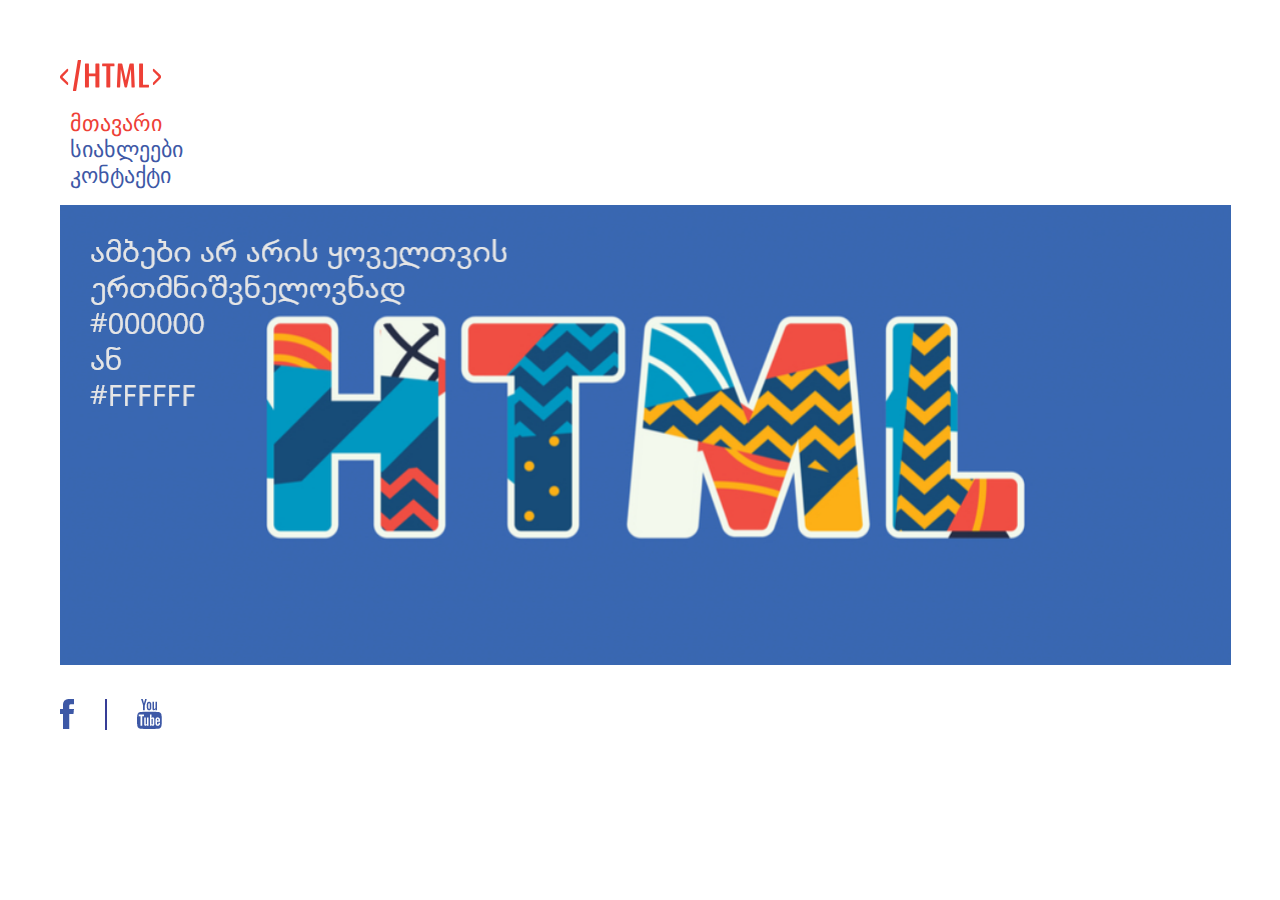
==== index.html @ 07291b02 "update index3.html and style3.css" ====
<!DOCTYPE html>
<html>
<head>
	<meta charset="utf-8">
	<meta name="viewport" content="width=device-width, initial-scale=1">
	<link rel="stylesheet" type="text/css" href="css/style.css">
	<title>მთავარი</title>
</head>
<body>
	<header>
		<nav><svg xmlns="http://www.w3.org/2000/svg" width="100.181" height="30.574" viewBox="0 0 100.181 30.574">
		  <g id="Group_6" data-name="Group 6" transform="translate(-30 -30)">
		    <path id="Path_19" data-name="Path 19" d="M37.44,54.765a1.111,1.111,0,0,1-.51-.2l-5.809-5.6a3.341,3.341,0,0,1-.611-.612,2.167,2.167,0,0,1-.357-.509A1.412,1.412,0,0,1,30,47.172v-.815a1.408,1.408,0,0,1,.153-.662c.153-.2.255-.408.357-.51l.611-.611,5.758-5.758a.862.862,0,0,1,.51-.153.655.655,0,0,1,.509.2.906.906,0,0,1,.2.51v1.172c0,.1-.051.153-.051.2a.387.387,0,0,1-.1.2.631.631,0,0,1-.1.153c0,.051-.051.1-.152.2l-.153.153a.611.611,0,0,0-.2.2c-.1.1-.2.153-.2.2L32.65,46.51c-.1.1-.2.2-.2.306a.369.369,0,0,0,.2.306l4.484,4.433a.7.7,0,0,0,.2.153c.1.1.153.152.2.152l.153.153.152.153c.051.051.051.1.1.153s.051.153.1.2c0,.051.051.153.051.2V54a.653.653,0,0,1-.2.509A.538.538,0,0,1,37.44,54.765Z" fill="#ee4036"/>
		    <path id="Path_20" data-name="Path 20" d="M43.045,60.574c-.1,0-.2-.153-.2-.408v-.152l4.688-29.4c.1-.407.2-.611.357-.611h2.752c.152,0,.2.153.2.408v.153l-4.688,29.4c-.1.407-.2.611-.356.611Z" fill="#ee4036"/>
		    <path id="Path_21" data-name="Path 21" d="M55.275,57.16a.5.5,0,0,1-.408-.153c-.1-.1-.1-.306-.1-.611V34.229a1.29,1.29,0,0,1,.1-.611.5.5,0,0,1,.408-.153h2.9a.5.5,0,0,1,.408.153c.1.1.1.306.1.611v8.765a.382.382,0,0,0,.051.255c.051.1.1.1.153.1h5.962c.051,0,.1-.051.152-.1.051-.1.1-.153.1-.255V34.229a.885.885,0,0,1,.153-.611.5.5,0,0,1,.408-.153h2.955a.4.4,0,0,1,.357.153c.1.1.1.306.1.611V56.4a1.29,1.29,0,0,1-.1.611.463.463,0,0,1-.357.153H65.67a.382.382,0,0,1-.255-.051l-.2-.2a1.278,1.278,0,0,1-.1-.509V46.306c0-.255-.051-.356-.2-.356H58.893c-.153,0-.2.1-.2.356V56.4a.885.885,0,0,1-.153.611.5.5,0,0,1-.408.153Z" fill="#ee4036"/>
		    <path id="Path_22" data-name="Path 22" d="M76.473,57.16a.4.4,0,0,1-.357-.153.885.885,0,0,1-.153-.611V36.522c0-.254-.051-.407-.2-.407h-3.77q-.076,0-.153-.153a1.132,1.132,0,0,1-.051-.459V34.178a1.037,1.037,0,0,1,.1-.56.5.5,0,0,1,.407-.153H83.556a.4.4,0,0,1,.356.153c.1.1.1.306.1.56V35.5a.946.946,0,0,1-.1.51.655.655,0,0,1-.407.1H80.091c-.153,0-.2.153-.2.407V56.4a1.05,1.05,0,0,1-.153.662.5.5,0,0,1-.408.153H76.473Z" fill="#ee4036"/>
		    <path id="Path_23" data-name="Path 23" d="M86.919,57.16c-.306,0-.459-.255-.459-.815v-.1l.917-21.912c0-.611.2-.917.51-.917h3.159a.862.862,0,0,1,.51.153.871.871,0,0,1,.306.611l3.363,15.593a.178.178,0,0,0,.051.1h.1c.051,0,.051-.051.051-.1L98.792,34.28c.1-.509.357-.815.764-.815h3.21c.306,0,.459.357.459.917l.917,21.912v.1c0,.509-.153.815-.509.815h-2.191c-.306,0-.51-.306-.51-.866l-.611-17.02c0-.051,0-.1-.051-.1s-.051,0-.1.051L96.55,56.4c-.1.509-.357.815-.663.815H94.613c-.305,0-.56-.255-.662-.815l-3.516-17.02c0-.051-.051-.1-.1-.051v.1l-.662,16.867c0,.611-.153.866-.459.866Z" fill="#ee4036"/>
		    <path id="Path_24" data-name="Path 24" d="M108.932,57.16a.394.394,0,0,1-.356-.153c-.1-.1-.1-.306-.1-.611V34.229a1.29,1.29,0,0,1,.1-.611.459.459,0,0,1,.356-.153h2.956a.4.4,0,0,1,.356.153c.1.1.1.306.1.611V54.205c0,.254.1.356.255.356h5.2a.591.591,0,0,1,.356.1c.1.1.1.255.1.51V56.5a1.363,1.363,0,0,1-.1.56.427.427,0,0,1-.356.1Z" fill="#ee4036"/>
		    <path id="Path_25" data-name="Path 25" d="M122.843,54.765a.5.5,0,0,1-.458-.2.906.906,0,0,1-.2-.509V52.931a.307.307,0,0,1,.051-.2c0-.051.051-.1.051-.153a.187.187,0,0,0,.051-.153c0-.051.051-.1.1-.153s.1-.1.1-.153.051-.051.1-.153l.153-.152c.05,0,.1-.051.152-.153q.153-.077.153-.153l4.484-4.586a.441.441,0,0,0,.153-.306.37.37,0,0,0-.2-.306L123.1,41.873a1.4,1.4,0,0,0-.255-.2c-.1-.1-.2-.153-.2-.2l-.153-.153c-.1-.1-.153-.152-.153-.2s-.051-.1-.1-.2-.051-.153-.1-.255V39.274a.7.7,0,0,1,.663-.713.824.824,0,0,1,.509.2l5.809,5.656.612.611a1.781,1.781,0,0,1,.3.459,1.569,1.569,0,0,1,.153.662v1.07c0,.051-.051.153-.051.2a.385.385,0,0,0-.051.2c0,.051-.051.1-.1.2a.65.65,0,0,1-.1.153.881.881,0,0,1-.153.2l-.153.152-.2.2c-.1.1-.2.153-.2.2L123.4,54.51A.87.87,0,0,1,122.843,54.765Z" fill="#ee4036"/>
		  </g>
		</svg>
		<ul>
			<li>
				<a href="index.html" class="active">მთავარი</a>
			</li>
			<li>
				<a href="index2.html">სიახლეები</a>
			</li>
			<li>
				<a href="index3.html">კონტაქტი</a>
			</li>
		</ul>
	</nav>
		
	</header>
	<section>
		<img src="Img/html.png" class="G8">
	</section>

<footer style="margin-right: 100px;">
    <div class="photo" id="fb"><a href="https://www.facebook.com/"><img src="Img/fb.png" alt="facebook"></a></div>
	<div class="photo" id="youtube"><a href="https://www.youtube.com/"><img src="Img/youtube.png" alt="youtube"></a></div>
</footer>

</body>
</html>
---- css/style.css ----
@font-face {
  font-family: "BPG Nino Mtavruli";
  src: url(fonts/bpg_nino_mtavruli_normal.ttf)
}

body {
  margin-left: 30px;
  margin-top: 30px;
  margin-bottom: 30px;
}
svg{ 
  margin-left: 30px;
  margin-top: 30px;
  width: 101px;
  height: 31px;
  opacity: 1;
}
ul {list-style: none;}

a {
  text-decoration: none;
  margin-top: 152px;
  width: 76px;
  height: 16px;
  color: #3D58A6;
  fontfamily: BPGNinoMtavruli-Bold;
  font-size: 22px;
  text-align: left;
}
.active {
  color: #EE4036;
}

.G8 {margin-left: 30px;
  width: 1171px;
  height: 460px;
  opacity: 1;
}

footer {
  text-align: left;
  margin-left: -60px;
  margin-bottom: 30px;
  padding-top: 30px;
  padding-left: 30px;
}
.photo {
  display: inline-block;
  padding-left: 30.2px;
  float: left;
}
#youtube {
  border-left: 2px solid #363E97;
  width: 26px;
  height: 31px;
  opacity: 1;
}

#fb {
  margin-right: 30px;
  margin-left:30px;
  width: 15px;
  height: 31px;
  opacity: 1;
}
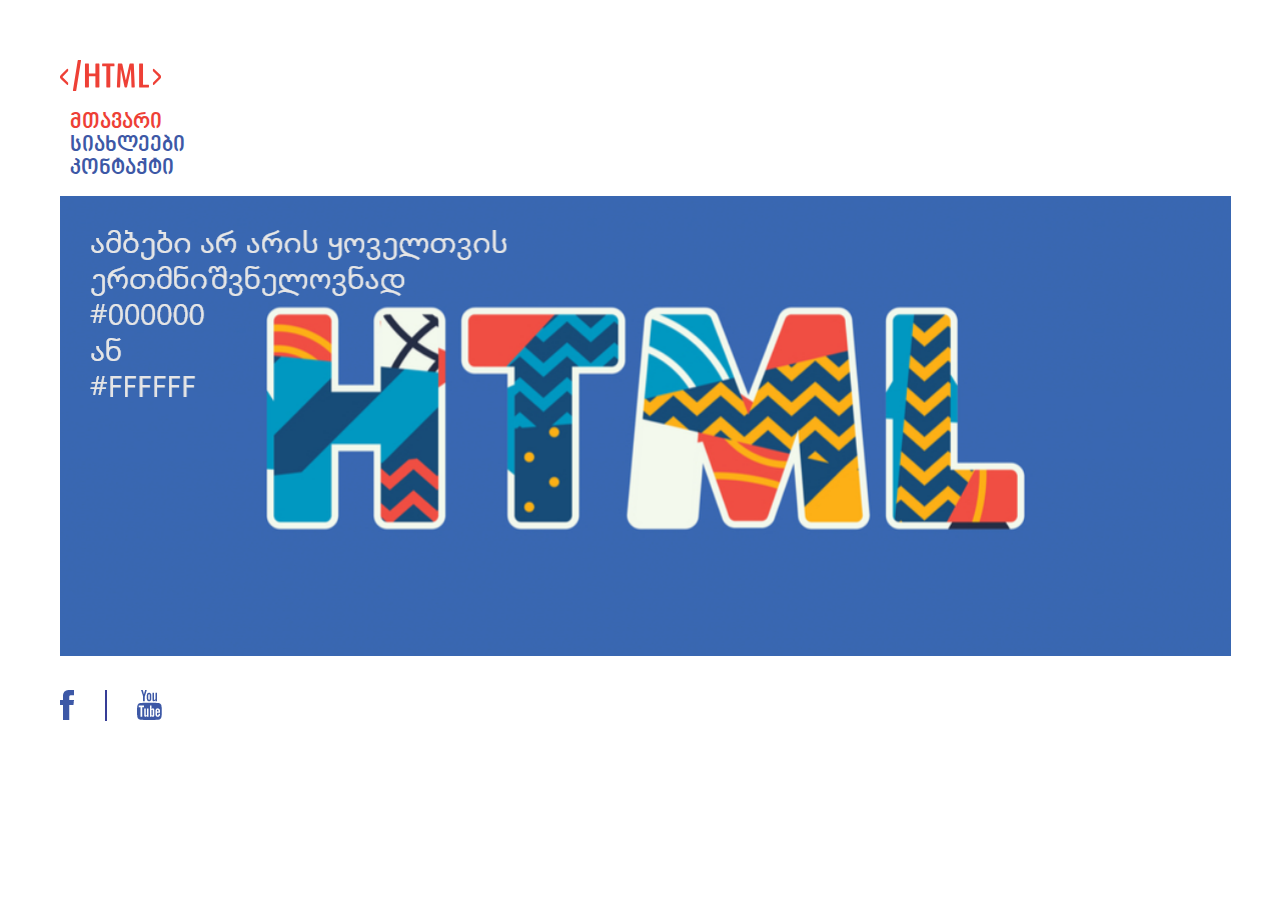
==== commit 53c27ac9: "Update index.html and style.css" ====
--- a/index.html
+++ b/index.html
@@ -3,6 +3,7 @@
 <head>
 	<meta charset="utf-8">
 	<meta name="viewport" content="width=device-width, initial-scale=1">
+	<link rel="stylesheet" href="css/bpg-nino-mtavruli-bold.css">
 	<link rel="stylesheet" type="text/css" href="css/style.css">
 	<title>მთავარი</title>
 </head>
--- a/css/bpg-nino-mtavruli-bold.css
+++ b/css/bpg-nino-mtavruli-bold.css
@@ -0,0 +1,9 @@
+@font-face {
+    font-family: 'BPG Nino Mtavruli Bold';
+    src: url('../fonts/bpg-nino-mtavruli-bold-webfont/bpg-nino-mtavruli-bold-webfont.eot'); /* IE9 Compat Modes */
+    src: url('../fonts/bpg-nino-mtavruli-bold-webfont/bpg-nino-mtavruli-bold-webfont.eot?#iefix') format('embedded-opentype'), /* IE6-IE8 */
+         url('../fonts/bpg-nino-mtavruli-bold-webfont/bpg-nino-mtavruli-bold-webfont.woff2') format('woff2'), /* Super Modern Browsers */
+         url('../fonts/bpg-nino-mtavruli-bold-webfont/bpg-nino-mtavruli-bold-webfont.woff') format('woff'), /* Pretty Modern Browsers */
+         url('../fonts/bpg-nino-mtavruli-bold-webfont/bpg-nino-mtavruli-bold-webfont.ttf') format('truetype'), /* Safari, Android, iOS */
+         url('../fonts/bpg-nino-mtavruli-bold-webfont/bpg-nino-mtavruli-bold-webfont.svg#bpg_nino_mtavrulibold') format('svg'); /* Legacy iOS */
+}--- a/css/style.css
+++ b/css/style.css
@@ -1,12 +1,8 @@
-@font-face {
-  font-family: "BPG Nino Mtavruli";
-  src: url(fonts/bpg_nino_mtavruli_normal.ttf)
-}
-
 body {
   margin-left: 30px;
   margin-top: 30px;
   margin-bottom: 30px;
+  font-family: "BPG Nino Mtavruli Bold", sans-serif;
 }
 svg{ 
   margin-left: 30px;
@@ -23,7 +19,6 @@
   width: 76px;
   height: 16px;
   color: #3D58A6;
-  fontfamily: BPGNinoMtavruli-Bold;
   font-size: 22px;
   text-align: left;
 }
